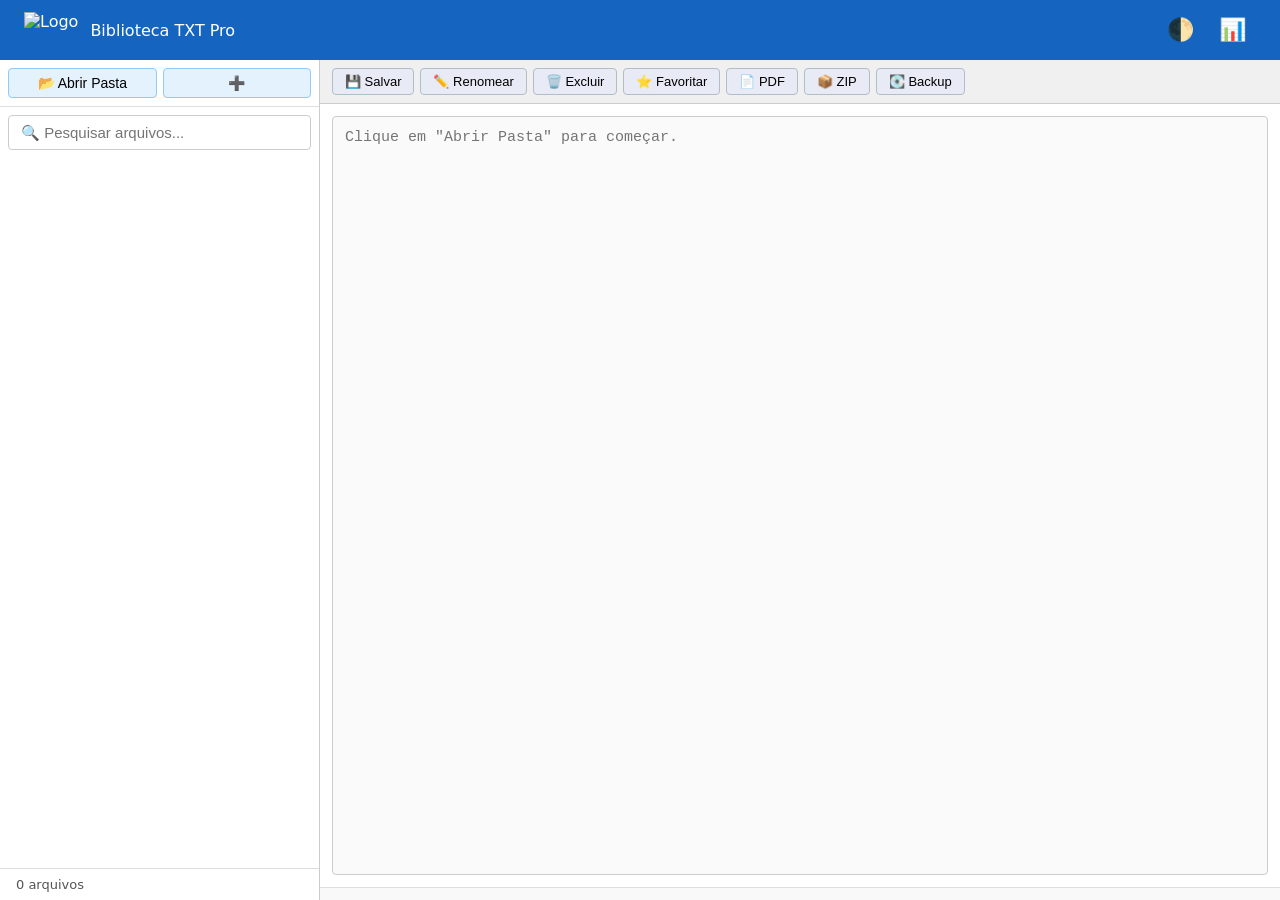
==== index.html @ 282c9a41 "Add files via upload" ====
<!DOCTYPE html>
<html lang="pt-br">
<head>
  <meta charset="UTF-8" />
  <meta name="viewport" content="width=device-width, initial-scale=1.0" />
  <title>Biblioteca TXT Pro</title>
  <link rel="stylesheet" href="style.css" />
  <link rel="manifest" href="manifest.json" />
  <meta name="theme-color" content="#1565c0" />
</head>
<body>

  <!-- Cabeçalho -->
  <header>
    <div class="header-left">
      <img src="assets/logo.png" alt="Logo" class="logo" />
      <span>Biblioteca TXT Pro</span>
    </div>
    <div class="header-right">
      <button id="btnTheme" title="Alternar tema">🌓</button>
      <button id="btnStats" title="Estatísticas">📊</button>
    </div>
  </header>

  <!-- Principal -->
  <div id="principal">
    <!-- Barra lateral -->
    <aside id="menu">
      <div class="menu-toolbar">
        <button id="btnOpenFolder" title="Abrir pasta">📂 Abrir Pasta</button>
        <button id="btnNewFile" title="Novo arquivo">➕</button>
      </div>
      <input id="pesquisa" placeholder="🔍 Pesquisar arquivos..." />
      <div id="lista-arquivos"></div>
      <div class="menu-footer">
        <span id="contador-arquivos">0 arquivos</span>
        <span id="pasta-atual"></span>
      </div>
    </aside>

    <!-- Área do editor -->
    <main id="conteudo">
      <div id="barra-ferramentas">
        <button id="btnSave" title="Salvar">💾 Salvar</button>
        <button id="btnRename" title="Renomear">✏️ Renomear</button>
        <button id="btnDelete" title="Excluir">🗑️ Excluir</button>
        <button id="btnFavorite" title="Favoritar">⭐ Favoritar</button>
        <button id="btnExportPDF" title="Exportar PDF">📄 PDF</button>
        <button id="btnExportZIP" title="Exportar ZIP">📦 ZIP</button>
        <button id="btnBackup" title="Fazer Backup">💽 Backup</button>
      </div>
      <div id="editor-wrapper">
        <textarea id="editor" placeholder="Selecione ou crie um arquivo para começar..."></textarea>
      </div>
      <div id="info-arquivo">
        <span id="nome-arquivo"></span>
        <span id="stats-arquivo"></span>
      </div>
    </main>
  </div>

  <!-- Histórico e favoritos (ocultos, acessíveis via atalhos) -->
  <div id="painel-lateral" style="display:none;">
    <!-- Será implementado no JS -->
  </div>

  <script src="config.js"></script>
  <script src="https://cdnjs.cloudflare.com/ajax/libs/jszip/3.10.1/jszip.min.js"></script>
  <script src="https://cdnjs.cloudflare.com/ajax/libs/jspdf/2.5.1/jspdf.umd.min.js"></script>
  <script src="app.js"></script>
</body>
</html>
---- style.css ----
/* Reset e base */
* {
  margin: 0;
  padding: 0;
  box-sizing: border-box;
}
body {
  font-family: 'Segoe UI', system-ui, sans-serif;
  background: #f5f5f5;
  color: #222;
  height: 100vh;
  display: flex;
  flex-direction: column;
  transition: background 0.2s, color 0.2s;
}

/* Tema escuro */
body.dark {
  background: #1e1e1e;
  color: #eee;
}
body.dark #menu {
  background: #2d2d2d;
  border-color: #444;
}
body.dark .item {
  border-color: #3a3a3a;
}
body.dark .item:hover {
  background: #3a6ea5;
}
body.dark #conteudo {
  background: #252525;
}
body.dark #editor {
  background: #1e1e1e;
  color: #d4d4d4;
  border-color: #444;
}
body.dark header {
  background: #0d47a1;
}
body.dark .menu-toolbar button,
body.dark #barra-ferramentas button {
  background: #3a3a3a;
  color: #eee;
  border-color: #555;
}
body.dark .menu-toolbar button:hover,
body.dark #barra-ferramentas button:hover {
  background: #4a6a8a;
}

/* Header */
header {
  background: #1565c0;
  color: white;
  padding: 12px 24px;
  display: flex;
  justify-content: space-between;
  align-items: center;
  flex-shrink: 0;
}
.header-left {
  display: flex;
  align-items: center;
  gap: 12px;
}
.logo {
  height: 36px;
}
.header-right button {
  background: transparent;
  border: none;
  color: white;
  font-size: 22px;
  cursor: pointer;
  padding: 4px 10px;
  border-radius: 6px;
  transition: 0.2s;
}
.header-right button:hover {
  background: rgba(255,255,255,0.15);
}

/* Layout principal */
#principal {
  display: flex;
  flex: 1;
  overflow: hidden;
}

/* Menu lateral */
#menu {
  width: 320px;
  background: white;
  border-right: 1px solid #ccc;
  display: flex;
  flex-direction: column;
  flex-shrink: 0;
}
.menu-toolbar {
  display: flex;
  padding: 8px;
  gap: 6px;
  border-bottom: 1px solid #ddd;
  flex-wrap: wrap;
}
.menu-toolbar button {
  background: #e3f2fd;
  border: 1px solid #90caf9;
  border-radius: 4px;
  padding: 6px 12px;
  cursor: pointer;
  font-size: 14px;
  transition: 0.2s;
  flex: 1;
}
.menu-toolbar button:hover {
  background: #bbdefb;
}
#pesquisa {
  margin: 8px;
  padding: 8px 12px;
  border: 1px solid #ccc;
  border-radius: 4px;
  font-size: 15px;
}
#lista-arquivos {
  flex: 1;
  overflow-y: auto;
  padding: 4px 0;
}
.item {
  padding: 10px 16px;
  border-bottom: 1px solid #eee;
  cursor: pointer;
  display: flex;
  justify-content: space-between;
  align-items: center;
  transition: 0.15s;
}
.item:hover {
  background: #e3f2fd;
}
.item .nome {
  flex: 1;
  overflow: hidden;
  text-overflow: ellipsis;
  white-space: nowrap;
}
.item .icone-fav {
  color: gold;
  margin-left: 8px;
}
.menu-footer {
  padding: 8px 16px;
  border-top: 1px solid #ddd;
  font-size: 13px;
  color: #555;
  display: flex;
  justify-content: space-between;
}

/* Área do editor */
#conteudo {
  flex: 1;
  display: flex;
  flex-direction: column;
  background: white;
  padding: 0;
}
#barra-ferramentas {
  padding: 8px 12px;
  background: #f0f0f0;
  border-bottom: 1px solid #ccc;
  display: flex;
  flex-wrap: wrap;
  gap: 6px;
  flex-shrink: 0;
}
#barra-ferramentas button {
  background: #e8eaf6;
  border: 1px solid #b0bec5;
  border-radius: 4px;
  padding: 5px 12px;
  cursor: pointer;
  font-size: 13px;
  transition: 0.2s;
}
#barra-ferramentas button:hover {
  background: #c5cae9;
}
#editor-wrapper {
  flex: 1;
  padding: 12px;
}
#editor {
  width: 100%;
  height: 100%;
  border: 1px solid #ccc;
  border-radius: 4px;
  padding: 12px;
  font-family: 'Courier New', monospace;
  font-size: 15px;
  resize: none;
  background: #fafafa;
  transition: 0.2s;
}
#info-arquivo {
  padding: 6px 16px;
  background: #f9f9f9;
  border-top: 1px solid #ddd;
  font-size: 13px;
  color: #555;
  display: flex;
  justify-content: space-between;
  flex-shrink: 0;
}

/* Responsivo */
@media (max-width: 720px) {
  #menu {
    width: 200px;
  }
  .menu-toolbar button {
    font-size: 12px;
    padding: 4px 8px;
  }
}
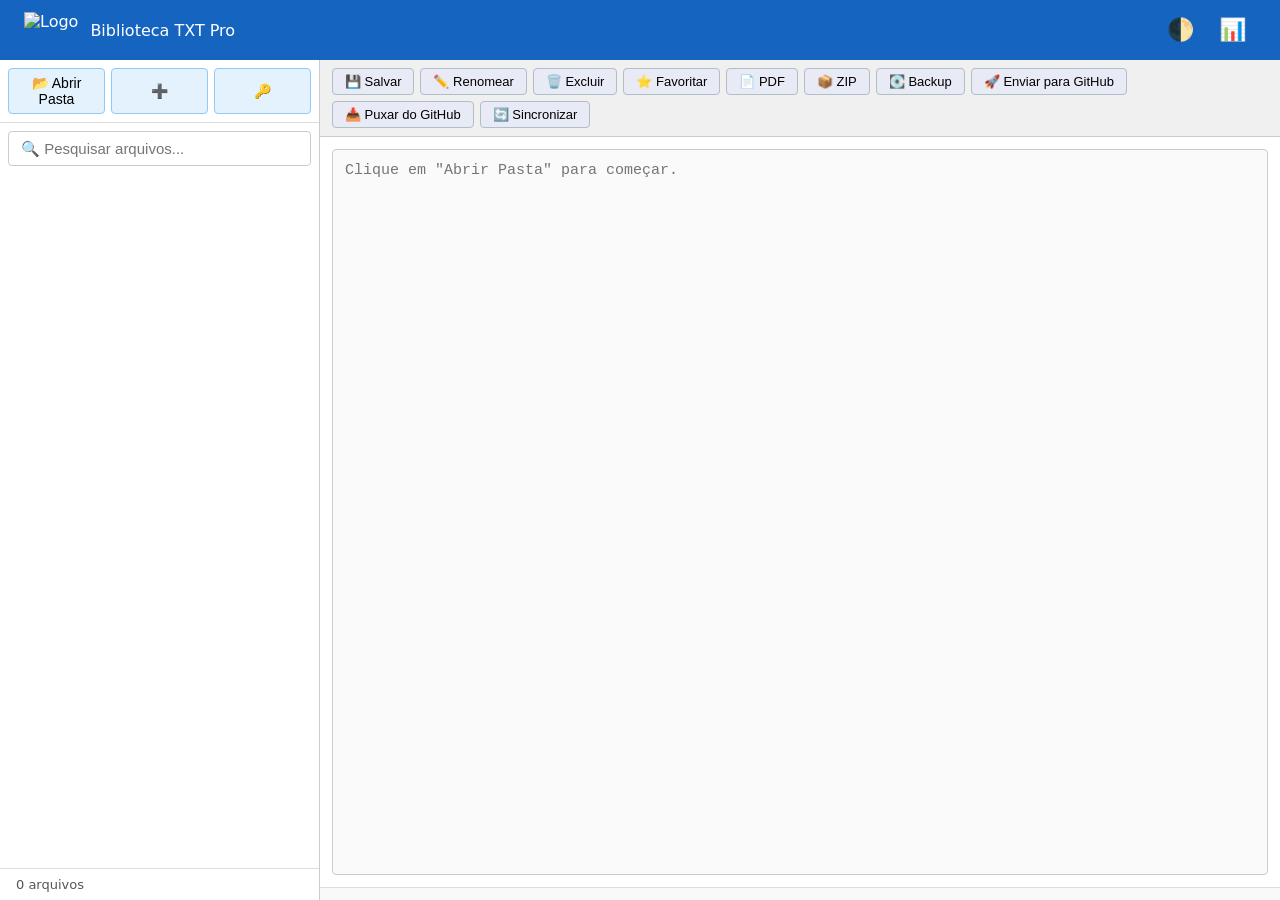
==== commit e5169cd2: "Add GitHub buttons for push, pull, and sync Added GitHub integration buttons for push, pull, and syn" ====
--- a/index.html
+++ b/index.html
@@ -10,7 +10,6 @@
 </head>
 <body>
 
-  <!-- Cabeçalho -->
   <header>
     <div class="header-left">
       <img src="assets/logo.png" alt="Logo" class="logo" />
@@ -22,13 +21,12 @@
     </div>
   </header>
 
-  <!-- Principal -->
   <div id="principal">
-    <!-- Barra lateral -->
     <aside id="menu">
       <div class="menu-toolbar">
-        <button id="btnOpenFolder" title="Abrir pasta">📂 Abrir Pasta</button>
-        <button id="btnNewFile" title="Novo arquivo">➕</button>
+        <button id="btnOpenFolder">📂 Abrir Pasta</button>
+        <button id="btnNewFile">➕</button>
+        <button id="btnGitHubConfig" title="Configurar GitHub">🔑</button>
       </div>
       <input id="pesquisa" placeholder="🔍 Pesquisar arquivos..." />
       <div id="lista-arquivos"></div>
@@ -38,16 +36,19 @@
       </div>
     </aside>
 
-    <!-- Área do editor -->
     <main id="conteudo">
       <div id="barra-ferramentas">
-        <button id="btnSave" title="Salvar">💾 Salvar</button>
-        <button id="btnRename" title="Renomear">✏️ Renomear</button>
-        <button id="btnDelete" title="Excluir">🗑️ Excluir</button>
-        <button id="btnFavorite" title="Favoritar">⭐ Favoritar</button>
-        <button id="btnExportPDF" title="Exportar PDF">📄 PDF</button>
-        <button id="btnExportZIP" title="Exportar ZIP">📦 ZIP</button>
-        <button id="btnBackup" title="Fazer Backup">💽 Backup</button>
+        <button id="btnSave">💾 Salvar</button>
+        <button id="btnRename">✏️ Renomear</button>
+        <button id="btnDelete">🗑️ Excluir</button>
+        <button id="btnFavorite">⭐ Favoritar</button>
+        <button id="btnExportPDF">📄 PDF</button>
+        <button id="btnExportZIP">📦 ZIP</button>
+        <button id="btnBackup">💽 Backup</button>
+        <!-- NOVOS BOTÕES GITHUB -->
+        <button id="btnGitHubPush">🚀 Enviar para GitHub</button>
+        <button id="btnGitHubPull">📥 Puxar do GitHub</button>
+        <button id="btnGitHubSync">🔄 Sincronizar</button>
       </div>
       <div id="editor-wrapper">
         <textarea id="editor" placeholder="Selecione ou crie um arquivo para começar..."></textarea>
@@ -59,14 +60,9 @@
     </main>
   </div>
 
-  <!-- Histórico e favoritos (ocultos, acessíveis via atalhos) -->
-  <div id="painel-lateral" style="display:none;">
-    <!-- Será implementado no JS -->
-  </div>
-
   <script src="config.js"></script>
   <script src="https://cdnjs.cloudflare.com/ajax/libs/jszip/3.10.1/jszip.min.js"></script>
   <script src="https://cdnjs.cloudflare.com/ajax/libs/jspdf/2.5.1/jspdf.umd.min.js"></script>
   <script src="app.js"></script>
 </body>
-</html>+</html>
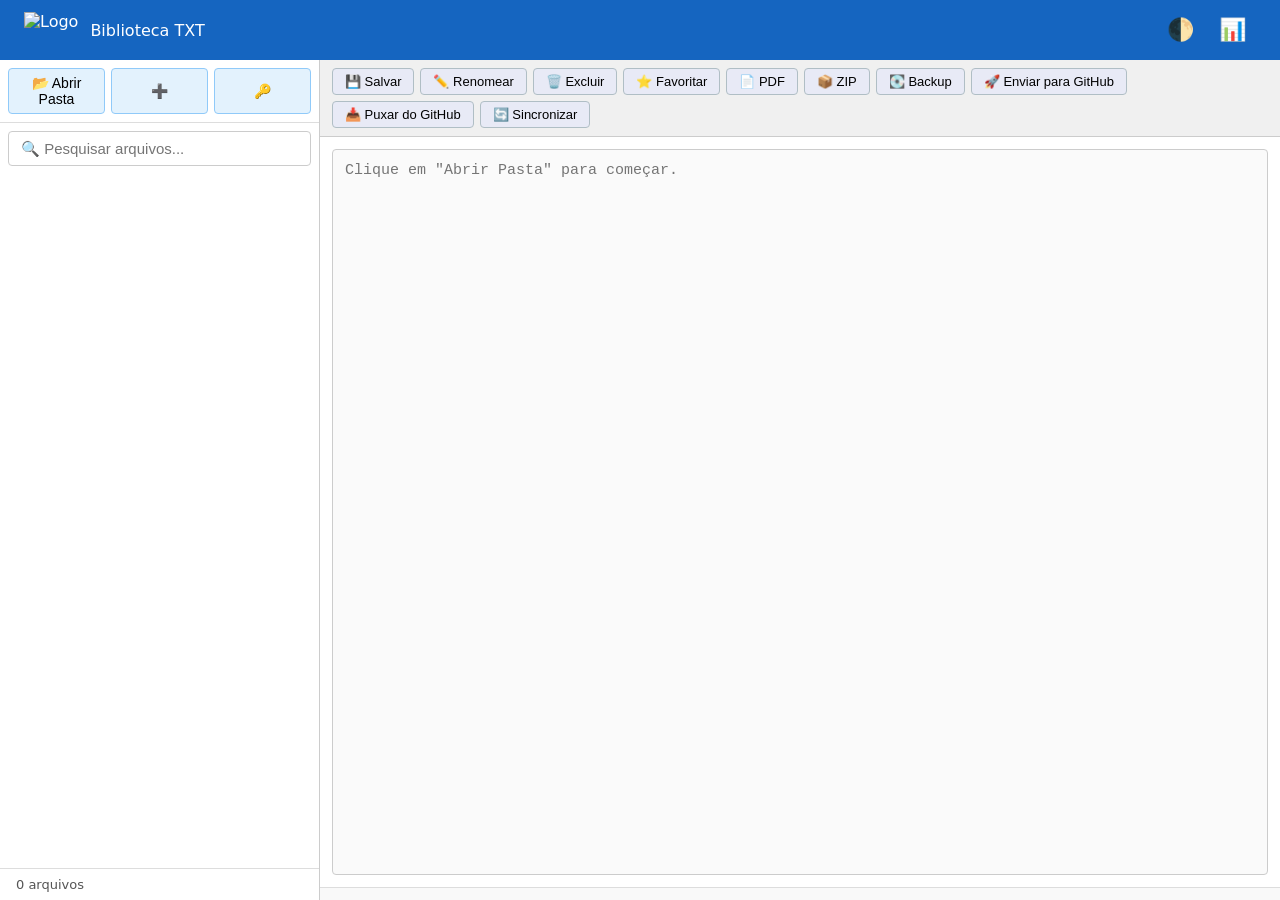
==== commit ff7210a2: "Add GitHub buttons for push, pull, and sync Updated the HTML structure to include new GitHub buttons" ====
--- a/index.html
+++ b/index.html
@@ -13,7 +13,7 @@
   <header>
     <div class="header-left">
       <img src="assets/logo.png" alt="Logo" class="logo" />
-      <span>Biblioteca TXT Pro</span>
+      <span>Biblioteca TXT</span>
     </div>
     <div class="header-right">
       <button id="btnTheme" title="Alternar tema">🌓</button>
